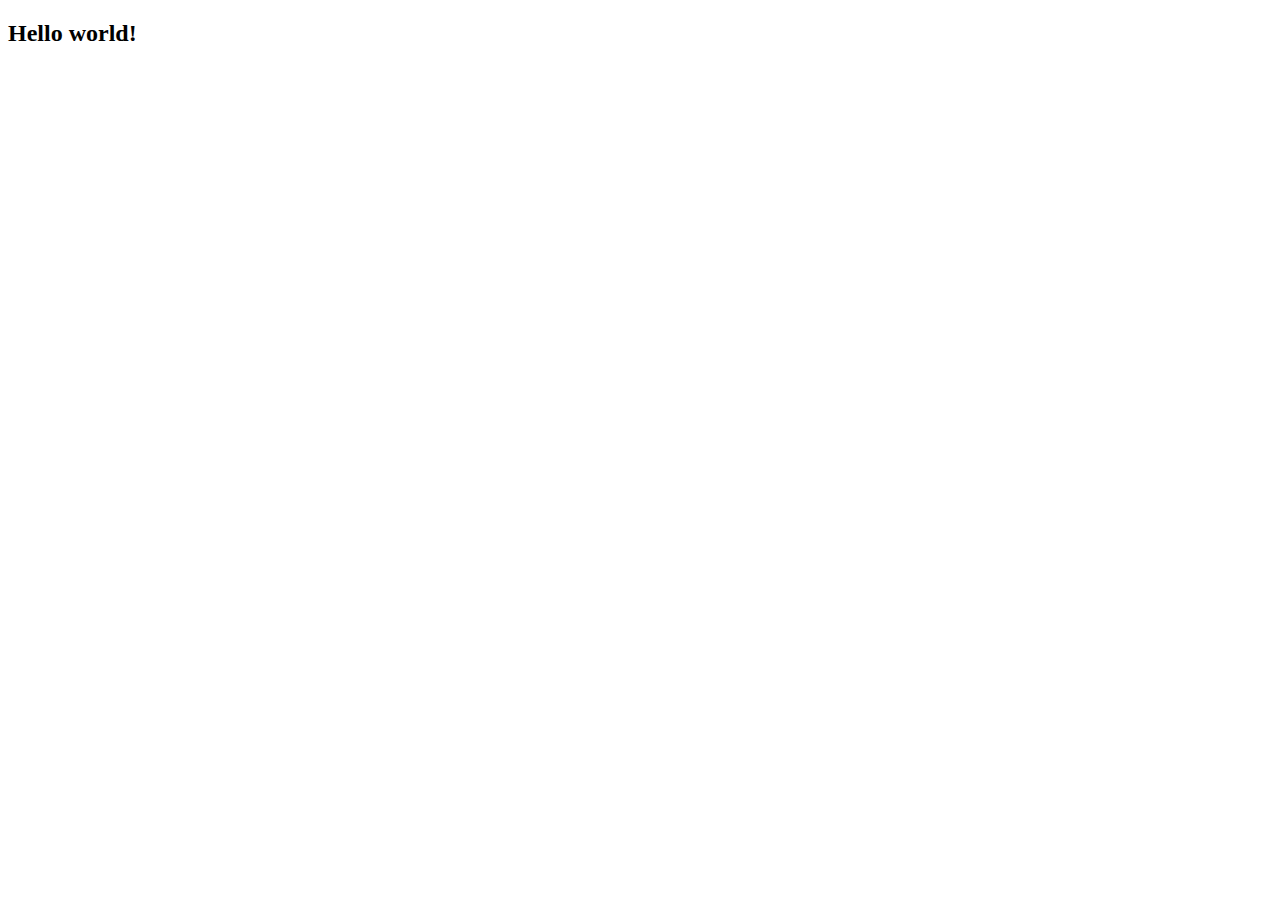
==== home.html @ eda167ce "create html css js files" ====
<!DOCTYPE html>
<html lang="en">
<head>
    <meta charset="UTF-8">
    <meta name="viewport" content="width=device-width, initial-scale=1.0">
    <title>Document</title>
    <link rel="stylesheet" href="style.css">
</head>
<body>
    <h2>Hello world!</h2>


<script src="script.js" type="text/javascript"></script>
</body>
</html>
---- style.css ----
h1{
    font-style: italic;
}
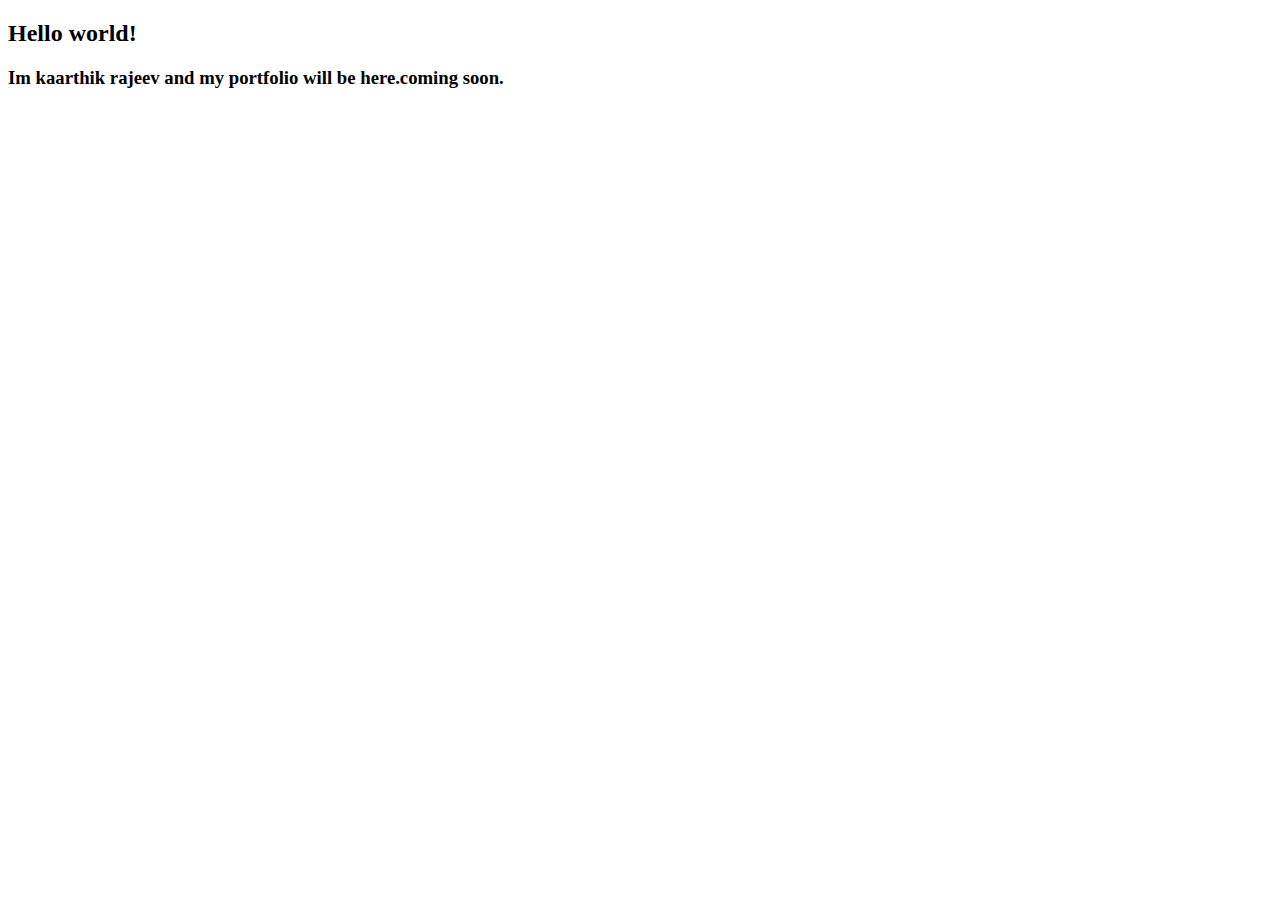
==== commit 049142ed: "add an quote about owner" ====
--- a/home.html
+++ b/home.html
@@ -8,6 +8,7 @@
 </head>
 <body>
     <h2>Hello world!</h2>
+    <h3>Im kaarthik rajeev and my portfolio will be here.coming soon.</h3>
 
 
 <script src="script.js" type="text/javascript"></script>
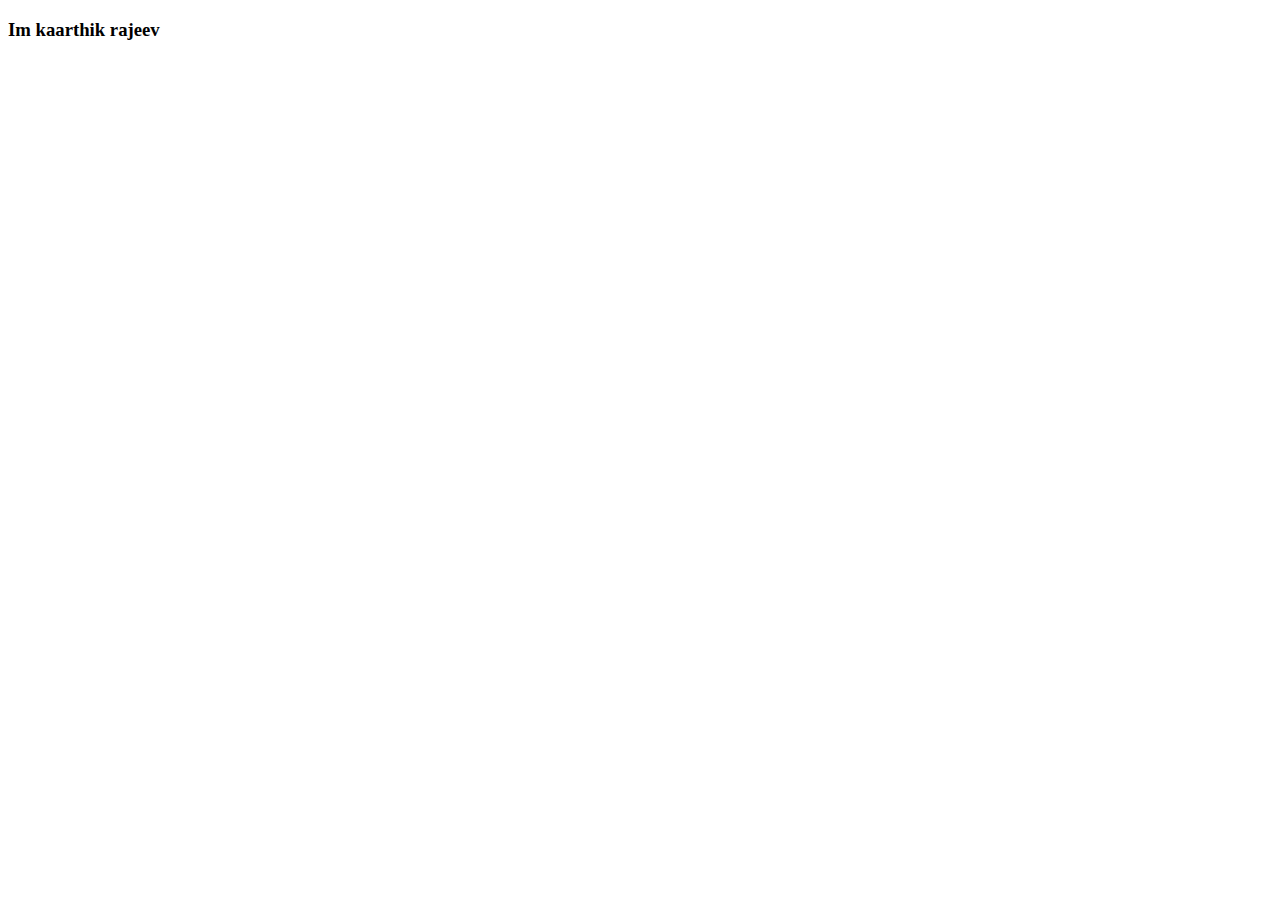
==== commit eada79fb: "add name in h1 tag and html boilerplate" ====
--- a/home.html
+++ b/home.html
@@ -7,8 +7,7 @@
     <link rel="stylesheet" href="style.css">
 </head>
 <body>
-    <h2>Hello world!</h2>
-    <h3>Im kaarthik rajeev and my portfolio will be here.coming soon.</h3>
+    <h3>Im kaarthik rajeev</h3>
 
 
 <script src="script.js" type="text/javascript"></script>
